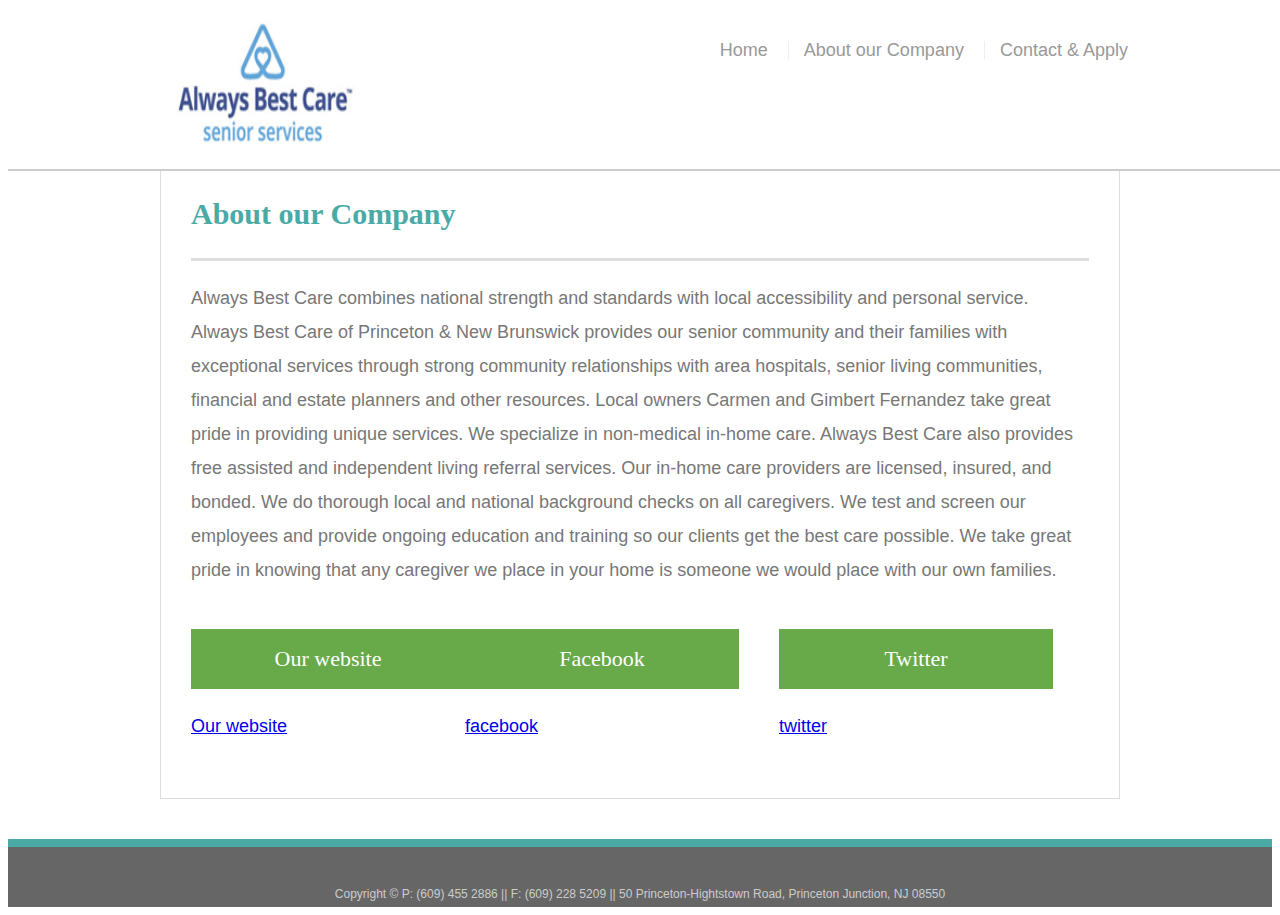
==== public/about.html @ 73a56d67 "initialCommit" ====
<!DOCTYPE html>
<html lang="en">
<head>
    <meta charset="UTF-8">
    <meta name="viewport" content="width=device-width, initial-scale=1.0">
    <meta http-equiv="X-UA-Compatible" content="ie=edge">
    <title>About our Company</title>
    <link rel="stylesheet" type="text/css" href="css/style.css">
</head>

<body>

    <header id="masthead">
        <div class="container">
            <img src="../public/LOGO.png" alt="LOADING" width="190" height="150"> 
            <nav>
                <a href="../public/index.html">Home</a>
                <a href="../public/about.html">About our Company</a>
                <a href="../public/contact.html">Contact & Apply</a>
                
            </nav>
        </div>
    </header>
<div id="main-container" class="container">
    <section class="main-section">
        <h1>About our Company</h1>
        <p>Always Best Care combines national strength and standards with local accessibility and personal service. Always Best Care of Princeton & New Brunswick provides our senior community and their families with exceptional services through strong community relationships with area hospitals, senior living communities, financial and estate planners and other resources. Local owners Carmen and Gimbert Fernandez take great pride in providing unique services. We specialize in non-medical in-home care. Always Best Care also provides free assisted and independent living referral services. Our in-home care providers are licensed, insured, and bonded. We do thorough local and national background checks on all caregivers. We test and screen our employees and provide ongoing education and training so our clients get the best care possible. We take great pride in knowing that any caregiver we place in your home is someone we would place with our own families.</p>
        
        <div class="work">

            <h3>Our website</h3>
            <a href="https://www.alwaysbestcare.com/nj/princeton/">Our website</a>

        </div>

        <div class="work">
            
            <h3>Facebook</h3>
            <a href="https://www.facebook.com/ABCPrinceton/?modal=admin_todo_tour">facebook</a>

        </div>

        <div class="work">
            <h3>Twitter</h3>
            <a href="https://www.alwaysbestcare.com/nj/princeton/about-us/">twitter</a>
        </div>
    </section>
</div>
<footer>
        <div class="container">
                Copyright &copy;
                P: (609) 455 2886 ||
                F: (609) 228 5209 ||
                50 Princeton-Hightstown Road, Princeton Junction, NJ 08550
            </div>
</footer>
    
</body>
</html>
---- public/css/style.css ----
body {
    font-family: Arial, "Helvetica Neue", Helvetica, sans-serif;
    font-size: 18px;
    line-height: 34px;
    color: #777777;
    background: url("../images/concrete_seamless.png");
  }
  
  * {
    box-sizing: border-box;
  }
  
 
  
  .container {
    width: 100%;
    max-width: 960px;
    margin: 0 auto;
    clear: both;
  }
  
  h1,
  h2,
  h3,
  p {
    margin-bottom: 20px;
  }
  
  p:last-child {
    margin-bottom: 0;
  }
  
  h1,
  h2,
  h3 {
    font-family: Georgia, Times, "Times New Roman", serif;
    font-weight: 700;
    color: #4aaaa5;
  }
  
  h1 {
    padding-bottom: 20px;
    font-size: 30px;
    line-height: 49px;
    border-bottom: 3px solid #dddddd;
  }
  
  h2,
  h3 {
    font-size: 22px;
  }
  
  /* header */
  
  #masthead {
    position: fixed;
    z-index: 99;
    width: 100%;
    margin: 0 0 30px;
    overflow: auto;
    color: #ffffff;
    background: #ffffff;
    border-bottom: 2px solid #cccccc;
  }
  
  #logo {
    float: left;
    width: 250px;
    height: 90px;
    font-family: Georgia, Times, "Times New Roman", serif;
    font-size: 30px;
    font-weight: 700;
    line-height: 90px;
    color: #ffffff;
    text-align: center;
    text-decoration: none;
    background: #09e0e7;
  }
  
  nav {
    float: right;
    margin-top: 25px;
  }
  
  nav a {
    display: inline-block;
    padding-left: 15px;
    margin-left: 15px;
    line-height: 18px;
    color: #999;
    text-decoration: none;
    border-left: 1px solid #efefef;
  }
  
  nav a:first-child {
    border-left: 0 none;
  }
  
  
  
  footer {
    padding: 30px 0;
    clear: both;
    font-size: 12px;
    color: #ffffff;
    color: #cccccc;
    text-align: center;
    background: #666666;
    border-top: 8px solid #4aaaa5;
    height: 50px;
  }
  
  h3, h2 {
    padding-bottom: 20px;
    margin-bottom: 15px;
    line-height: 22px;
    border-bottom: 2px solid #eeeeee;
  }
  
  
  
  #main-container {
    padding-top: 130px;
    min-height: calc(100vh - 70px);
  }
  
  .main-section {
    float: left;
    width: 100%;
    max-width: 960px;
    padding: 30px;
    margin: 0 0 40px;
    background: #ffffff;
    border: 1px solid #dddddd;
  }
  
 
  
  .work {
    position: relative;
    float: left;
    width: 274px;
    margin: 20px 0 25px;
    overflow: auto;
  }
  
  .work:nth-child(even) {
    margin-right: 40px;
  }
  
  .work img {
    max-width: ;: 100%;
    border: 0 none;
    opacity: 0.8;
  }
  
  .work h3 {
    position: relative;
    bottom: 20px;
   max-width: ; width: 100%;
    padding: 15px;
    margin-bottom: 0;
    font-weight: 300;
    line-height: 30px;
    color: #ffffff;
    text-align: center;
    background: #68aa4a;
    border-bottom: 0;
  }
  
  .auth-image {
    float: left;
    width: 200px;
    height: auto;
    margin-top: 10px;
    margin-right: 25px;
  }
  
  
  
  #contact-form ul {
    margin-bottom: 20px;
  }
  
  #contact-form li {
    margin-bottom: 10px;
  }
  
  label,
  input[type=text],
  input[type=email],
  textarea {
    display: block;
    width: 100%;
  }
  
  input[type=text],
  input[type=email],
  textarea {
    height: 35px;
    padding: 0 10px;
    font-size: 14px;
    border: 1px solid #dddddd;
  }
  
  textarea {
    height: 200px;
  }
  
  input[type=submit] {
    padding: 10px 30px;
    font-size: 18px;
    color: #ffffff;
    cursor: pointer;
    background: #b6337b;
    border: 0 none;

    @media screen and (max-width: 600px) {
  div.example {
    display: none;
  }
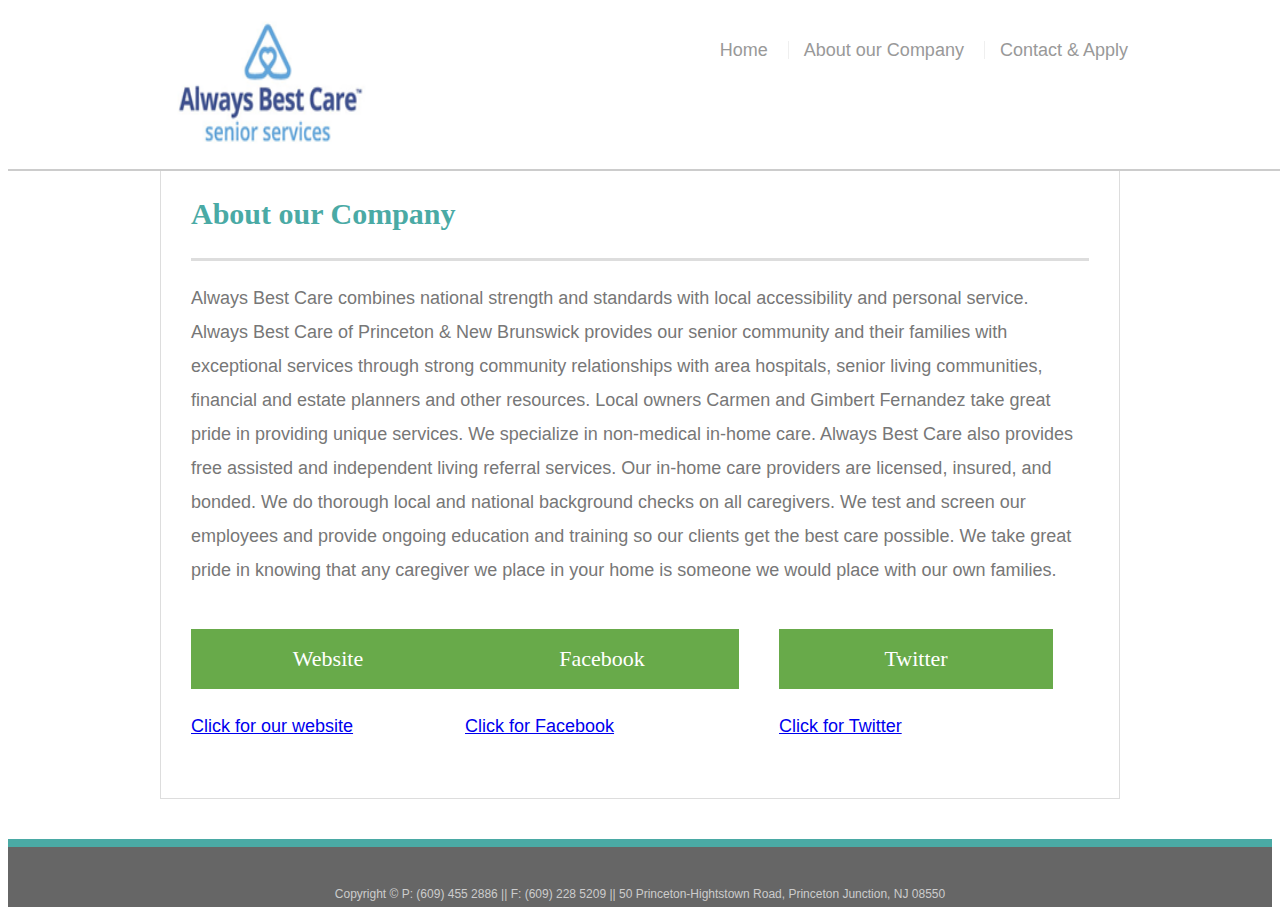
==== commit 28875f8b: "initialTwo" ====
--- a/public/about.html
+++ b/public/about.html
@@ -12,7 +12,7 @@
 
     <header id="masthead">
         <div class="container">
-            <img src="../public/LOGO.png" alt="LOADING" width="190" height="150"> 
+            <img src="../public/LOGO.png" alt="LOADING" width="200" height="150"> 
             <nav>
                 <a href="../public/index.html">Home</a>
                 <a href="../public/about.html">About our Company</a>
@@ -28,21 +28,21 @@
         
         <div class="work">
 
-            <h3>Our website</h3>
-            <a href="https://www.alwaysbestcare.com/nj/princeton/">Our website</a>
+            <h3>Website</h3>
+            <a href="https://www.alwaysbestcare.com/nj/princeton/">Click for our website</a>
 
         </div>
 
         <div class="work">
             
             <h3>Facebook</h3>
-            <a href="https://www.facebook.com/ABCPrinceton/?modal=admin_todo_tour">facebook</a>
+            <a href="https://www.facebook.com/ABCPrinceton/?modal=admin_todo_tour">Click for Facebook</a>
 
         </div>
 
         <div class="work">
             <h3>Twitter</h3>
-            <a href="https://www.alwaysbestcare.com/nj/princeton/about-us/">twitter</a>
+            <a href="https://www.alwaysbestcare.com/nj/princeton/about-us/">Click for Twitter</a>
         </div>
     </section>
 </div>
